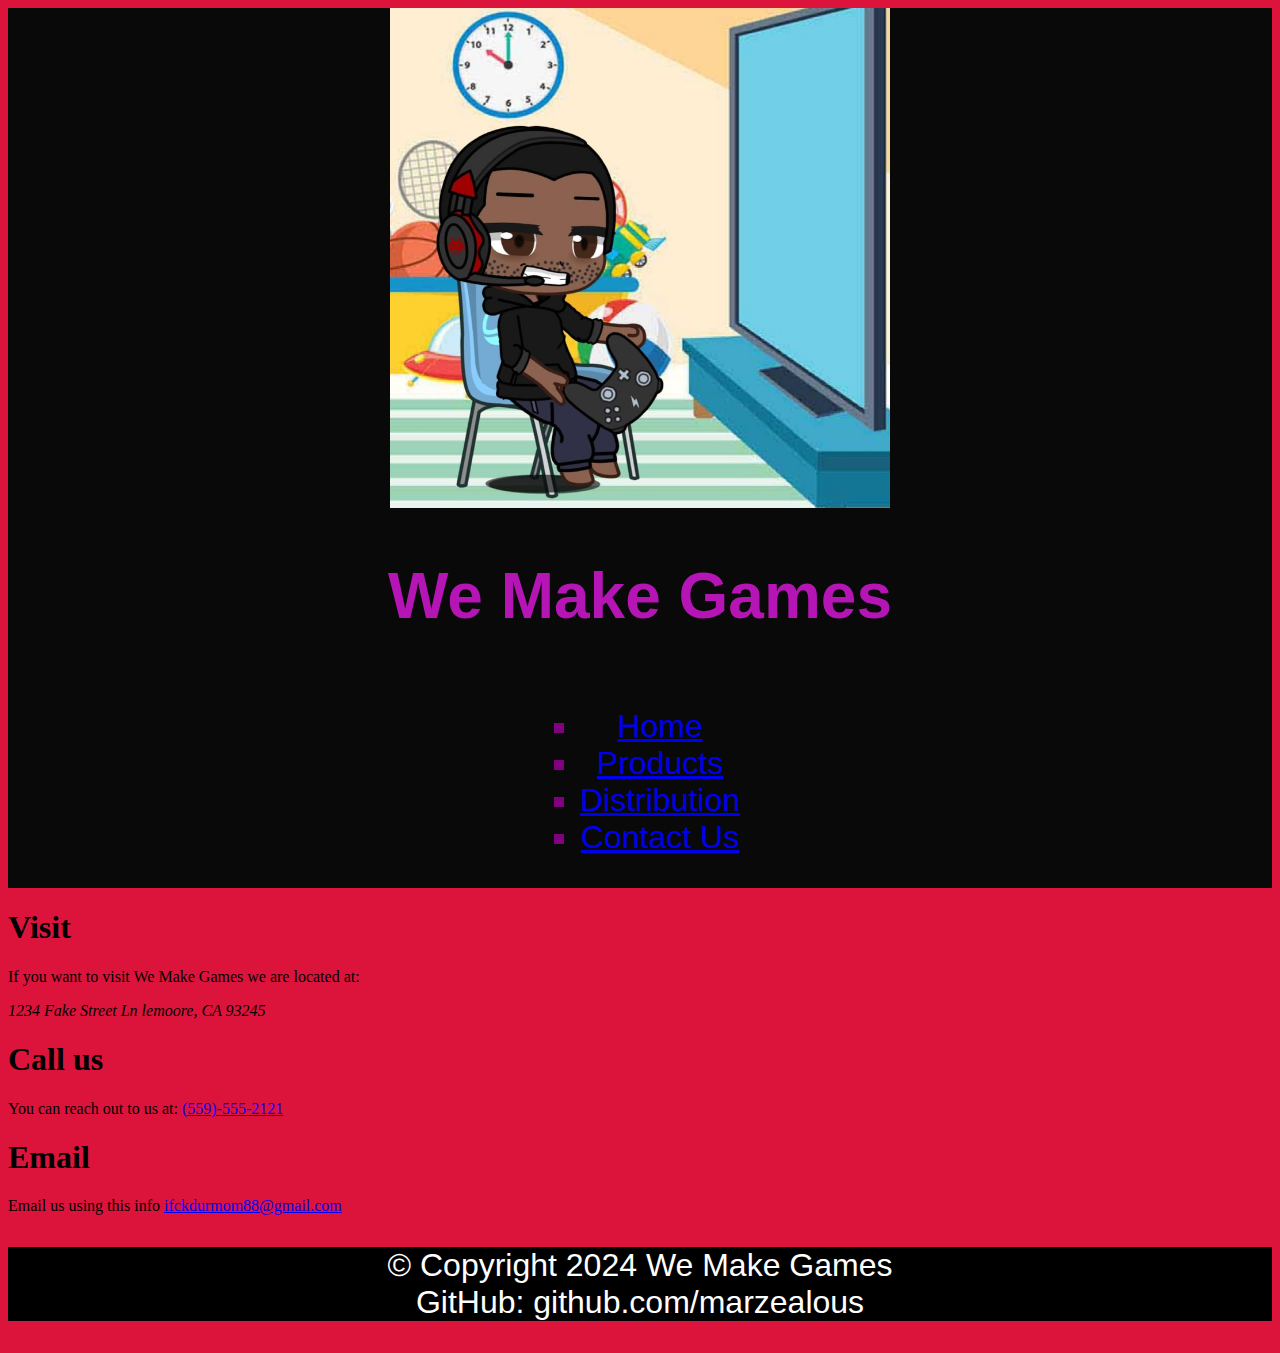
==== contact.html @ 09ec4ab7 "first commit" ====
<!DOCTYPE html>
<html lang="en">
<head>
    <meta charset="UTF-8">
    <meta name="viewport" content="width=device-width, initial-scale=1.0">
    <link rel="stylesheet" href="main.css">
    <link rel="shortcut icon" href="favicon.ico" type="image/x-icon">
    <title>We Make Games Contact Us</title>
</head>
<body>
    <header>
        <img src="images/gamerlogo.jpg" alt="company logo" height="500px" width="500px">
        <h1>
            We Make Games
        </h1>
        <nav>
            <ul>
                <li>
                    <a href="index.html">
                        Home
                    </a>
                </li>
                <li>
                    <a href="products.html">
                        Products
                    </a>
                </li>
                <li>
                    <a href="distribution.html">
                        Distribution
                    </a>
                </li>
                <li>
                    <a href="contact.html">
                        Contact Us
                    </a>
                </li>
            </ul>
        </nav>
    </header>
    <main>
        <section>
            <div>
                <h1>
                    Visit
                </h1>
                <p>
                    If you want to visit We Make Games we are located at:
                    <address>
                        1234 Fake Street Ln
                        lemoore, CA 93245
                    </address>
                </p>
    
               </div>
               <div>
                <h1>
                    Call us
                </h1>
                <p>
                    You can reach out to us at:
                    <a href="tel:5595552121">
                        (559)-555-2121
                    </a>
                </p>
               </div>
               <h1>
                Email
               </h1>
               <p>
                Email us using this info
                <a href="mailto:ifckdurmom88@gmail.com">
                ifckdurmom88@gmail.com
            </a>
               </p>
    


        </section>
    </main>
    <footer>
        <p>
            &copy; Copyright 2024  We Make Games<br>
            GitHub: github.com/marzealous
        </p>
    </footer>
</body>
</html>
---- main.css ----
/* Primary Personal Portfolio:
* Description: style sheet for css
* Author: Justin Lowe
*/
/* Adjust style for body */
header  {
    background-color: rgb(9, 9, 9);
    color: purple;
    text-align: center;
    font-size: xx-large;
    font-family: 'Franklin Gothic Medium', 'Arial Narrow', Arial, sans-serif;
}
header h1{
    color:rgb(180, 21, 180)
}
header nav{
    list-style: none;
    display: inline-block;
}
body {
    background-color: crimson
}

/* Adjust style for h1 */
h1 { 
    color: #000000;
}

/* Adjust style for h2 */
h2 {
font-style: italic;
border-bottom: 3px solid #000000; /* Add a line below h2s */
}

/* Adjust style for ul */
ul {
list-style-type: square; /* Changes the bullets to squares */
}
footer  {
    background-color: rgb(0, 0, 0);
    color: white;
    text-align: center;
    font-size: xx-large;
    font-family: 'Franklin Gothic Medium', 'Arial Narrow', Arial, sans-serif;
}
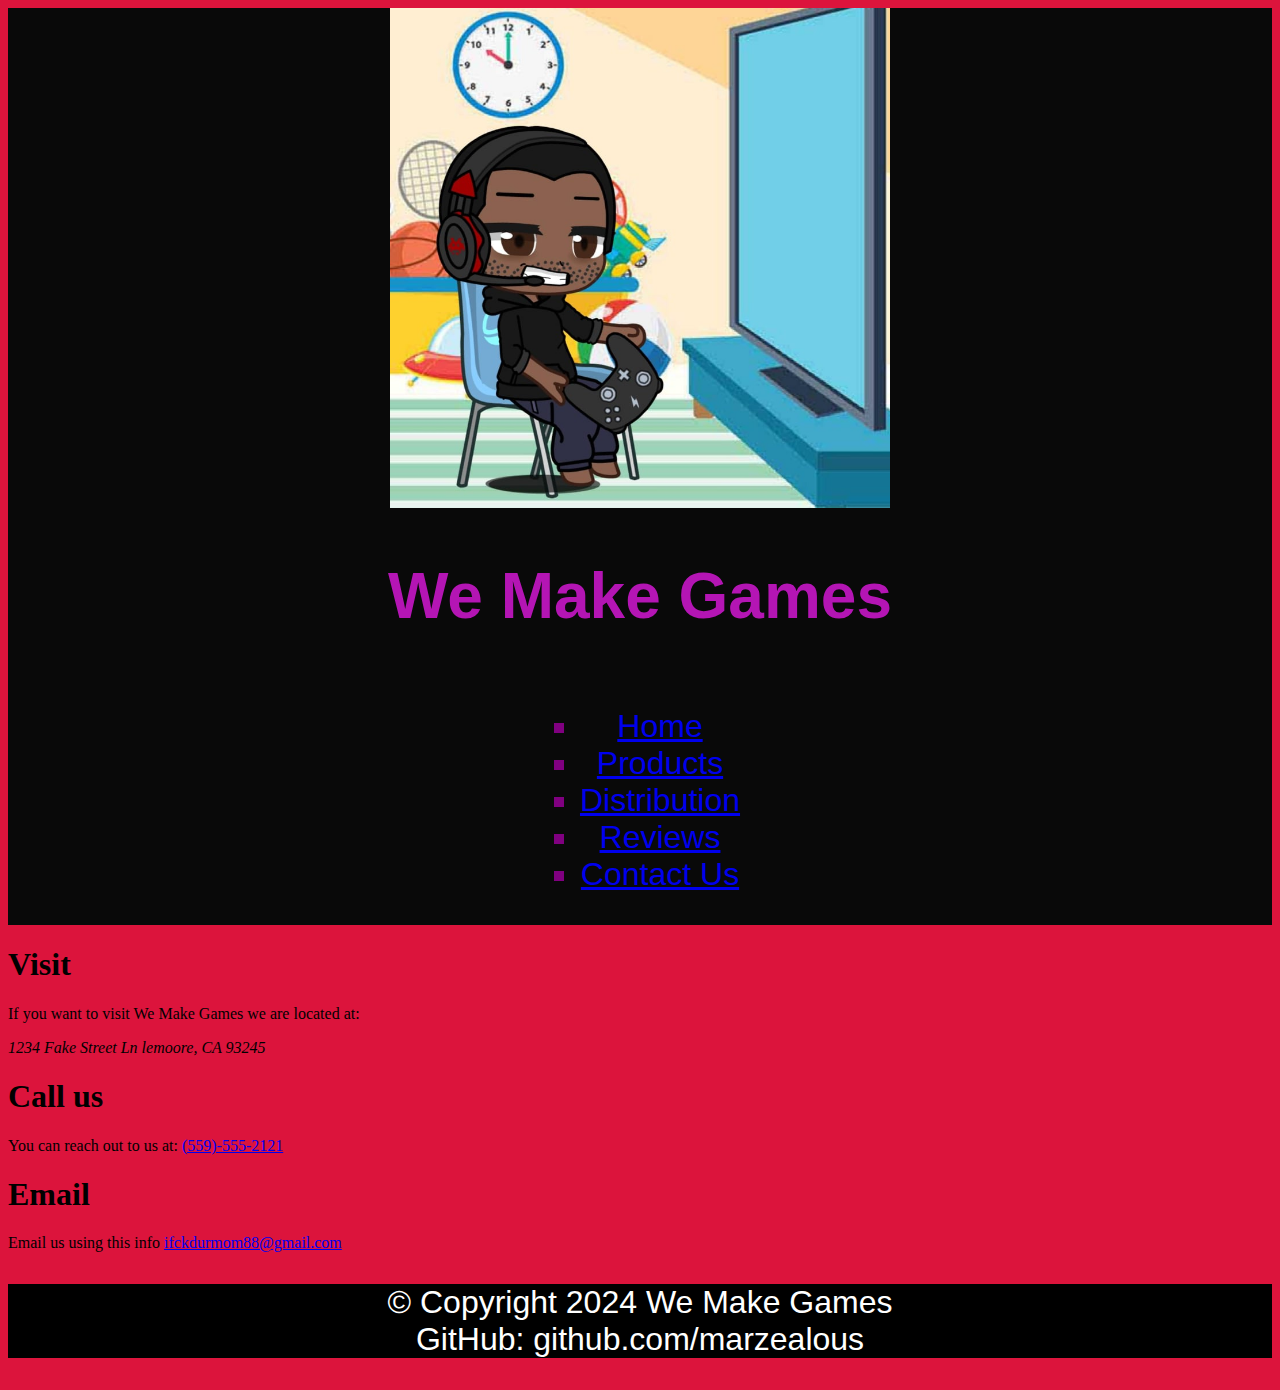
==== commit 1edc5166: "added reviews link to all pages" ====
--- a/contact.html
+++ b/contact.html
@@ -30,6 +30,10 @@
                         Distribution
                     </a>
                 </li>
+                <li>
+                    <a href="reviews.html">
+                        Reviews
+                    </a>
                 <li>
                     <a href="contact.html">
                         Contact Us
